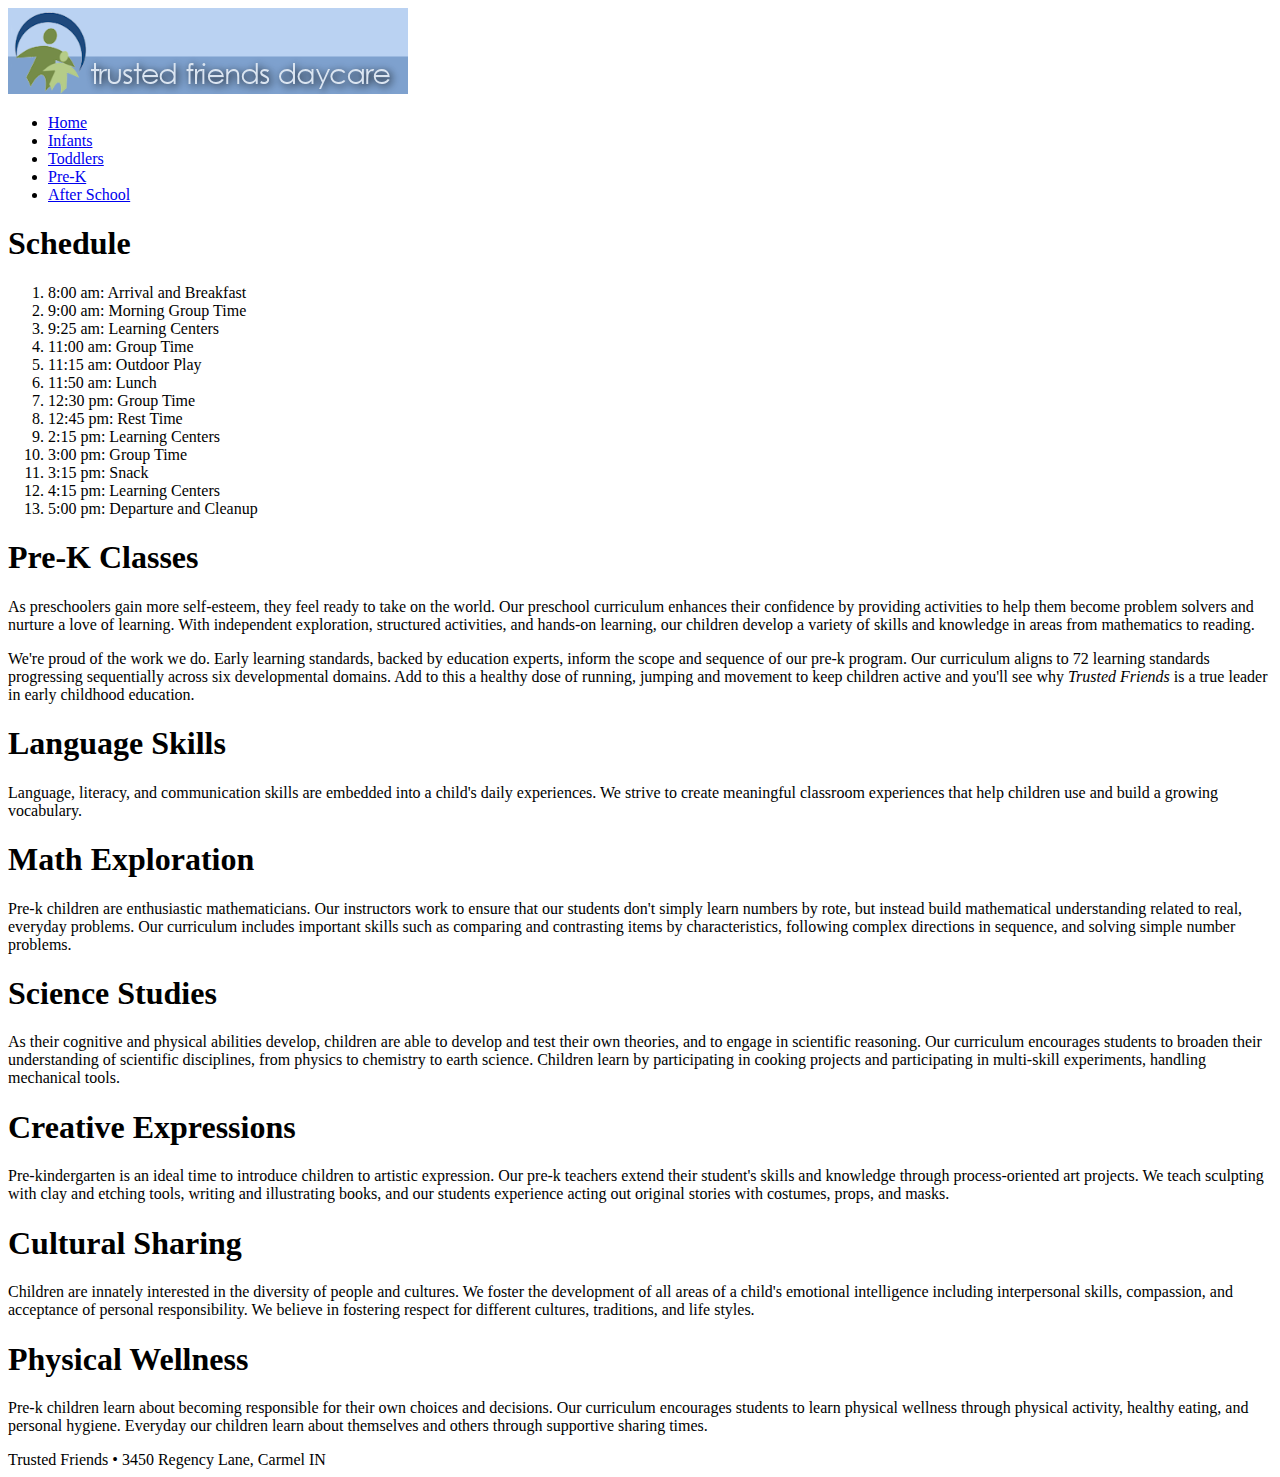
==== tf_prek.html @ c480b82d "Created Media Queries" ====
<!DOCTYPE html>
<html>
<head>
   <!--
   Pre-K Classes offered by Trusted Friends
   Author: Patrick J Clawson, M.Ed.
   Date:   10.27.17

   Filename: tf_prek.html
   -->

   <title>Pre-K Classes at Trusted Friends</title>
   <meta charset="utf-8" />
   <meta name="viewport" content="width=device-width, initial-scale=1" />
</head>

<body>
   <header>
      <img src="tf_logo.png" alt="Trusted Friends" />

      <nav class="horizontal">
         <ul>
            <li><a href="index.html">Home</a></li>
            <li><a href="#">Infants</a></li>
            <li><a href="#">Toddlers</a></li>
            <li><a href="#" id="currentPage">Pre-K</a></li>
            <li><a href="#">After School</a></li>
         </ul>
      </nav>
   </header>

   <aside>
      <h1>Schedule</h1>
      <ol>
         <li> 8:00 am: Arrival and Breakfast</li>
         <li> 9:00 am: Morning Group Time</li>
         <li> 9:25 am: Learning Centers</li>
         <li>11:00 am: Group Time</li>
         <li>11:15 am: Outdoor Play</li>
         <li>11:50 am: Lunch</li>
         <li>12:30 pm: Group Time</li>
         <li>12:45 pm: Rest Time</li>
         <li> 2:15 pm: Learning Centers</li>
         <li> 3:00 pm: Group Time</li>
         <li> 3:15 pm: Snack</li>
         <li> 4:15 pm: Learning Centers</li>
         <li> 5:00 pm: Departure and Cleanup</li>
      </ol>
   </aside>

   <section id="main">
      <article id="overview">
         <h1>Pre-K Classes</h1>
         <p>As preschoolers gain more self-esteem, they feel ready to take on the world.
            Our preschool curriculum enhances their confidence by providing activities to
            help them become problem solvers and nurture a love of learning. With independent
            exploration, structured activities, and hands-on learning, our children develop
            a variety of skills and knowledge in areas from mathematics to reading.</p>
         <p>We're proud of the work we do. Early learning standards, backed by education experts,
            inform the scope and sequence of our pre-k program. Our curriculum aligns to
            72 learning standards progressing sequentially across six developmental domains.
            Add to this a healthy dose of running, jumping and movement to keep children active
            and you'll see why <em>Trusted Friends</em> is a true leader in early
            childhood education.</p>
      </article>

      <section id="topics">
         <article>
            <h1>Language Skills</h1>
            <p>Language, literacy, and communication skills are embedded into a child's
               daily experiences. We strive to create meaningful classroom experiences that
               help children use and build a growing vocabulary.</p>
         </article>
         <article>
            <h1>Math Exploration</h1>
            <p>Pre-k children are enthusiastic mathematicians. Our instructors work to ensure that
               our students don't simply learn numbers by rote, but instead build mathematical
               understanding related to real, everyday problems. Our curriculum includes
               important skills such as comparing and contrasting items by characteristics,
               following complex directions in sequence, and solving simple number problems.</p>
         </article>
         <article>
            <h1>Science Studies</h1>
            <p>As their cognitive and physical abilities develop, children are able to develop and test
               their own theories, and to engage in scientific reasoning. Our curriculum encourages students
               to broaden their understanding of scientific disciplines, from physics to chemistry to
               earth science. Children learn by participating in cooking projects and participating in
               multi-skill experiments, handling mechanical tools.</p>
         </article>
         <article>
            <h1>Creative Expressions</h1>
            <p>Pre-kindergarten is an ideal time to introduce children to artistic expression. Our
               pre-k teachers extend their student's skills and knowledge through process-oriented art
               projects. We teach sculpting with clay and etching tools, writing and illustrating books,
               and our students experience acting out original stories with costumes, props, and masks.</p>
         </article>
         <article>
            <h1>Cultural Sharing</h1>
            <p>Children are innately interested in the diversity of people and cultures. We
               foster the development of all areas of a child's emotional intelligence including interpersonal
               skills, compassion, and acceptance of personal responsibility. We believe in fostering
               respect for different cultures, traditions, and life styles.</p>
         </article>
         <article>
            <h1>Physical Wellness</h1>
            <p>Pre-k children learn about becoming responsible for their own choices and decisions.
               Our curriculum encourages students to learn physical wellness through physical activity,
               healthy eating, and personal hygiene. Everyday our children learn about themselves and
               others through supportive sharing times.</p>
         </article>
      </section>

   </section>

   <footer>
      Trusted Friends &#8226; 3450 Regency Lane, Carmel IN
   </footer>
</body>
</html>
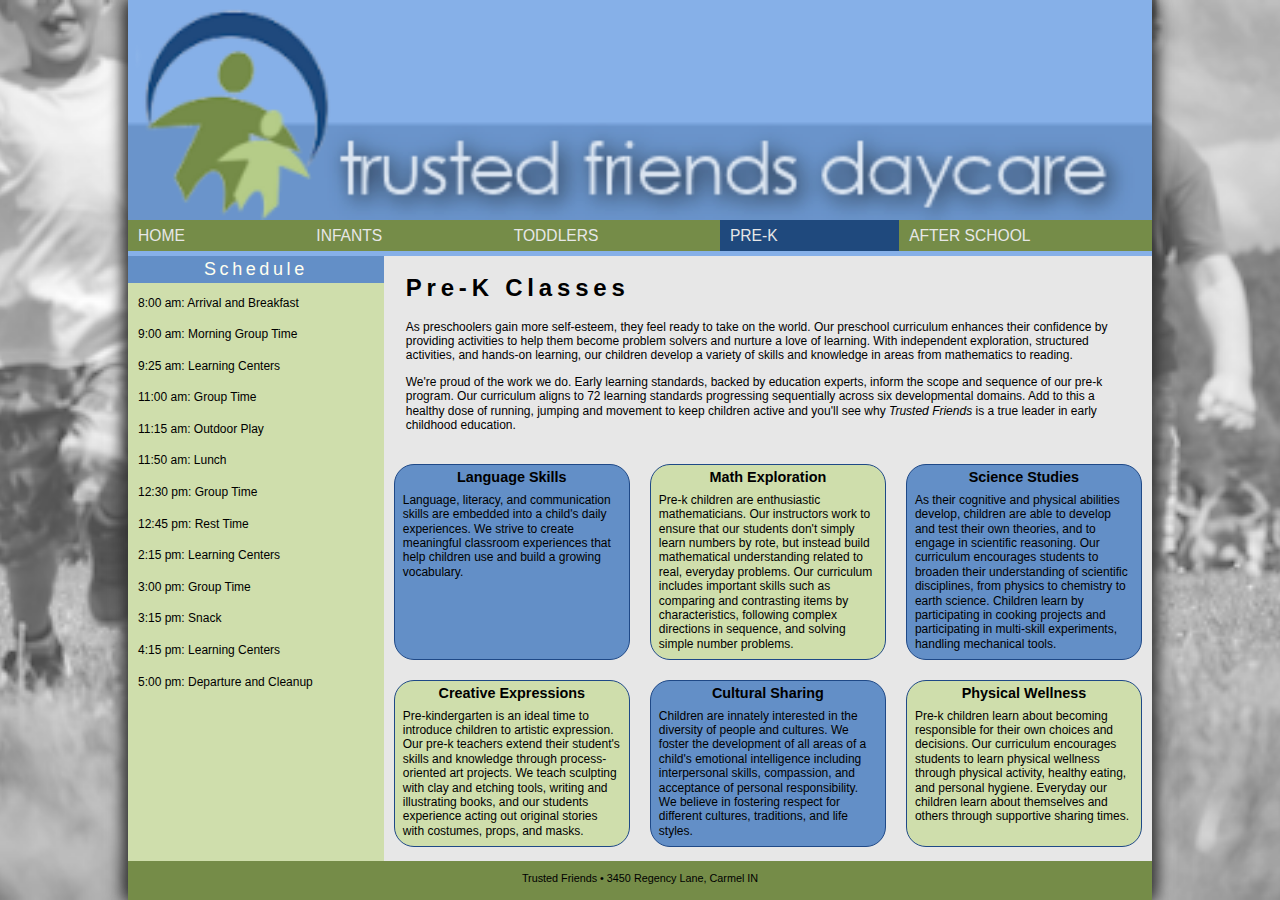
==== commit 8f342f69: "Big Push" ====
--- a/tf_prek.html
+++ b/tf_prek.html
@@ -12,6 +12,10 @@
    <title>Pre-K Classes at Trusted Friends</title>
    <meta charset="utf-8" />
    <meta name="viewport" content="width=device-width, initial-scale=1" />
+   <link rel="stylesheet" href="tf_reset.css">
+   <link rel="stylesheet" href="tf_styles2.css">
+   <link rel="stylesheet" href="tf_flex.css">
+   <link rel="stylesheet" href="tf_navicon.css">
 </head>
 
 <body>
@@ -19,6 +23,7 @@
       <img src="tf_logo.png" alt="Trusted Friends" />
 
       <nav class="horizontal">
+              <a href="#" id="navicon"><img src="tf_navicon.png" alt="nav"></a>
          <ul>
             <li><a href="index.html">Home</a></li>
             <li><a href="#">Infants</a></li>
--- a/tf_styles2.css
+++ b/tf_styles2.css
@@ -0,0 +1,157 @@
+@charset "utf-8";
+
+/*
+   Filename: tf_styles2.css
+
+   This file contains the typographical and layout styles used in
+   the Trusted Friends Pre-K Classes page.
+
+*/
+
+
+/* HTML and Body Styles */
+
+html {
+   background: url(tf_back1.png) center center / cover no-repeat fixed;
+   height: 100%;
+   font-family: Verdana, Geneva, sans-serif;
+   font-size: 12px;
+}
+
+body {
+   background: rgb(134, 176, 232);
+   box-shadow: rgb(51, 51, 51) 5px 0px 15px,
+               rgb(51, 51, 51) -5px 0px 15px;
+   margin: 0px auto;
+   min-height: 100%;
+   min-width: 200px;
+   max-width: 1024px;
+   width: 100%;
+}
+
+/* Body Header Styles */
+
+body header {
+   background: rgb(134,176,232);
+}
+
+body header > img {
+   display: block;
+   width: 100%;
+}
+
+/* Horizonal Navigation Styles */
+
+nav.horizontal {
+   background-color: rgb(117, 140, 72);
+   clear: both;
+}
+
+nav.horizontal li {
+   color: rgb(31, 73, 125);
+   font-size: 1.3em;
+   line-height: 2em;
+   text-transform: uppercase;
+}
+
+nav.horizontal ul li a {
+   display: block;
+   padding-left: 10px;
+}
+
+nav.horizontal ul li a#currentPage {
+   background-color: rgb(31, 73, 125);
+   color: rgb(231, 231, 231);
+}
+
+nav.horizontal ul li a:visited, nav.horizontal ul li a:link {
+   color: rgb(231, 231, 231);
+}
+
+nav.horizontal ul li a:hover, nav.horizontal ul li a:active {
+   background-color: rgb(31, 73, 125);
+   color: rgb(231, 231, 231);
+}
+
+/* Aside Styles */
+
+body aside {
+   background-color: rgb(207, 222, 172);
+}
+
+body aside h1 {
+   background-color: rgb(99, 143, 199);
+   color: ivory;
+   font-size: 1.5em;
+   font-weight: normal;
+   letter-spacing: 0.2em;
+   line-height: 1.5em;
+   text-align: center;
+}
+
+body aside ol {
+   margin: 10px;
+}
+
+body aside li {
+   line-height: 1.8em;
+   margin-top: 10px;
+}
+
+/* Section Styles */
+
+section#main {
+   background: rgb(231, 231, 231);
+}
+
+/* Article Styles */
+
+article#overview {
+   padding: 10px;
+}
+
+article#overview h1 {
+   color: black;
+   font-size: 2em;
+   letter-spacing: 0.2em;
+   line-height: 1em;
+   margin: 10px 0px 20px 0px;
+   padding-left: 12px;
+}
+
+article#overview p {
+   margin: 12px;
+}
+
+section#topics article {
+   border: 1px solid rgb(31, 73, 135);
+   border-radius: 20px;
+   margin: 10px;
+}
+
+section#topics article:nth-of-type(even) {
+   background-color: rgb(207, 222, 172);
+}
+
+section#topics article:nth-of-type(odd) {
+   background-color: rgb(99, 143, 199);
+}
+
+section#topics article h1 {
+   font-size: 1.2em;
+   margin: 5px;
+   text-align: center;
+}
+
+section#topics article p {
+   margin: 8px;
+}
+
+/* Footer Styles */
+
+footer {
+   background-color: rgb(117, 140, 72);
+   font-size: 0.9em;
+   text-align: center;
+   padding: 10px 0px;
+}
--- a/tf_flex.css
+++ b/tf_flex.css
@@ -0,0 +1,91 @@
+@charset "utf-8";
+
+/*
+   Author: Patrick J Clawson, M.Ed.
+   Date: 10.27.17
+
+   Filename: tf_flex.css
+
+   This file contains the flex styles used in the Trusted Friends
+   Pre-K Classes page.
+
+*/
+
+
+/* ================
+   Base Flex Styles
+   ================
+*/
+body {
+        display: -webkit-flex;
+        display: flex;
+
+        -webkit-flex-flow: row wrap;
+        flex-flow: row wrap;
+}
+
+header, footer {
+        width: 100%;
+}
+
+aside {
+        -webkit-flex: 1 1 120px;
+        flex: 1 1 120px;
+}
+
+section#main {
+        -webkit-flex: 3 1 361px;
+        flex: 3 1 361px;
+}
+
+section#topics {
+        display: -webkit-flex;
+        display: flex;
+        -webkit-flex-flow: row wrap;
+        flex-flow: row wrap;
+}
+
+section#topics article {
+        -webkit-flex: 1 1 200px;
+        flex: 1 1 200px;
+}
+
+
+/* =========================
+   Mobile Styles: 0 to 480px
+   =========================
+*/
+
+@media only screen and (max-width: 480px) {
+        aside {
+                -webkit-order: 99;
+                order: 99;
+        }
+
+        footer {
+                -webkit-order: 100;
+                order: 100;
+        }
+
+}
+
+/* ============================================
+   Tablet and Desktop Styles: 481px and greater
+   ============================================
+*/
+
+@media only screen and (min-width: 481px) {
+        nav.horizontal ul {
+                display: -webkit-flex;
+                display: flex;
+                -webkit-flex-flow: row nowrap;
+                flex-flow: row nowrap;
+        }
+
+        nav.horizontal li {
+                -webkit-flex: 1 1 auto;
+                flex: 1 1 auto;
+        }
+
+
+}
--- a/tf_navicon.css
+++ b/tf_navicon.css
@@ -0,0 +1,43 @@
+@charset "utf-8";
+
+/*
+   Author:   Patrick J Clawson, M.Ed.
+   Date:     10.27.17
+
+   Filename: tf_navicon.css
+
+   This file contains styles used to control
+   a navicon menu.
+
+*/
+
+
+/* ===========
+   Base Styles
+   ===========
+*/
+a#navicon {
+        display: none;
+}
+
+
+
+/* ===============================
+   Mobile Devices: 0 to 480px
+   ===============================
+*/
+
+@media only screen and (max-width: 480px) {
+                a#navicon {
+                        display: block;
+                }
+
+                nav.horizontal ul {
+                        display: none;
+                }
+
+                a#navicon:hover+ul, nav.horizontal ul:hover {
+                        display: block;
+                }
+
+}
